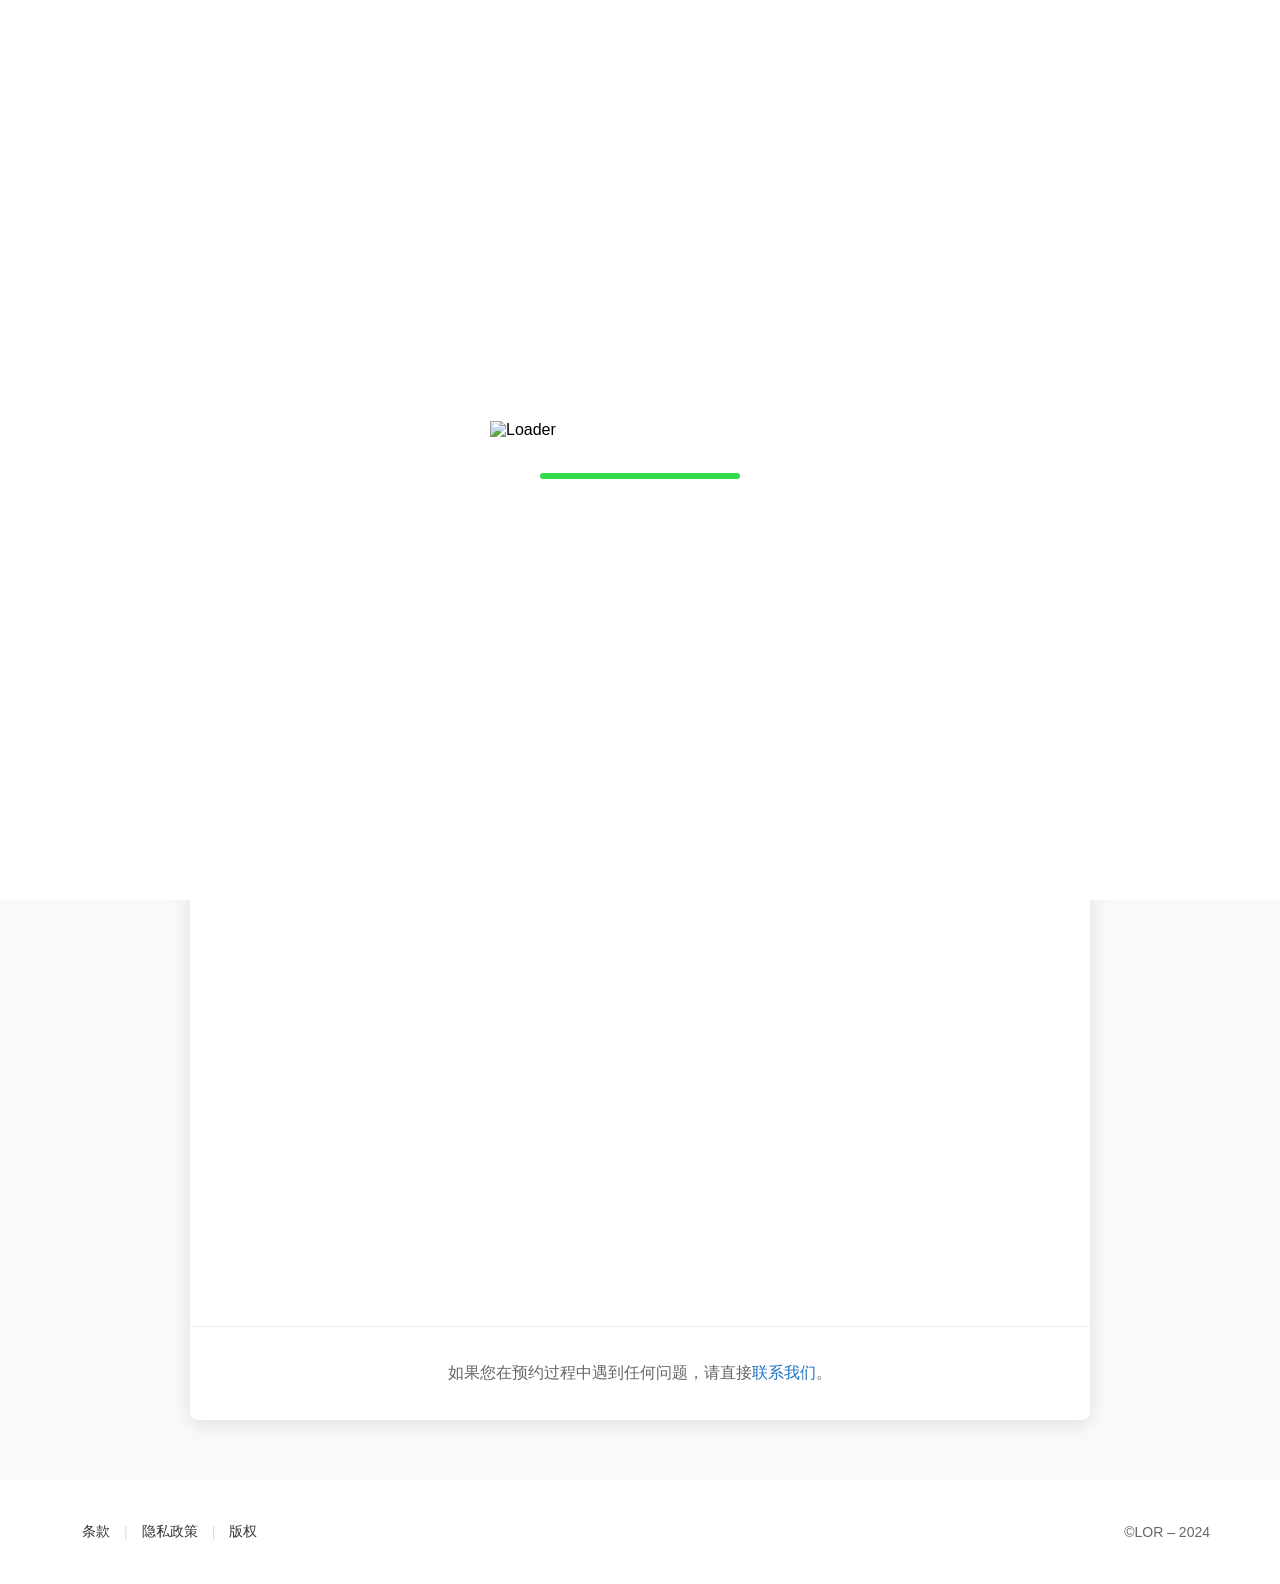
==== consultation.html @ a8a366b5 "添加中文版本网站" ====
<!DOCTYPE html>
<html lang="zh-CN">
<head>
    <meta charset="UTF-8">
    <meta name="viewport" content="width=device-width, initial-scale=1">
    <meta name="robots" content="index, follow, max-image-preview:large, max-snippet:-1, max-video-preview:-1">
    <title>咨询预约 - Old Home New</title>
    <link rel="icon" href="/wp-content/uploads/2024/06/OHN-Logo-Registered.png" sizes="32x32">
    <link rel="apple-touch-icon" href="/wp-content/uploads/2024/06/OHN-Logo-Registered.png">
    <link rel="stylesheet" href="css/style.css">
    <!-- 添加样式库 -->
    <link rel="stylesheet" href="https://old-home-new.com/wp-content/plugins/elementor-pro/assets/css/widget-icon-box.min.css">
    <link rel="stylesheet" href="https://old-home-new.com/wp-content/plugins/elementor-pro/assets/css/widget-icon.min.css">
    <!-- 添加日历样式 -->
    <link rel="stylesheet" href="css/consultation.css">
</head>
<body>
    <!-- Loader -->
    <div id="site-loader" class="loader">
        <div class="loader-content">
            <img src="/wp-content/uploads/2024/06/OHN-Logo-Registered.png" alt="Loader" class="loader-logo"/>
            <div class="loader-progress-bar" role="progressbar" aria-valuemin="0" aria-valuemax="100" aria-valuenow="0">
                <div class="loader-fill"></div>
            </div>
        </div>
    </div>

    <!-- Top Bar -->
    <div class="topbar">
        <div class="topbar-inner">
            <div class="topbar-left">
                <a href="mailto:contact@old-home-new.com">contact@old-home-new.com</a>
            </div>
            <div class="topbar-right">
                <a href="https://www.facebook.com" target="_blank" rel="noopener" aria-label="Facebook"><img src="images/facebook.svg" alt="Facebook"></a>
                <a href="https://www.instagram.com/oldhomenew_com/" target="_blank" rel="noopener" aria-label="Instagram"><img src="images/instagram.svg" alt="Instagram"></a>
                <a class="elementor-icon elementor-social-icon elementor-social-icon-tiktok elementor-repeater-item-432cef0" target="_blank" href="https://www.tiktok.com/"> <img src="images/tiktok.svg" alt="Tiktok"> </a>
                <a href="https://www.youtube.com/channel/UCB64ihOdFO6HAUqKBCn91PA" target="_blank" rel="noopener" aria-label="Youtube"><img src="images/youtube.svg" alt="Youtube"></a>
            </div>
        </div>
    </div>

    <!-- Header / Navigation -->
    <header class="site-header">
        <div class="container header-inner">
            <a href="index.html" class="brand">
                <img src="/wp-content/uploads/2024/06/OHN-Logo-Registered.png" alt="Old Home New"/>
            </a>
            <button class="nav-toggle" aria-label="Toggle menu"><span></span><span></span><span></span></button>
            <nav class="main-nav" aria-label="Main Navigation">
                <ul>
                    <li><a href="index.html">首页</a></li>
                    <li><a href="index.html#network">网络</a></li>
                    <li><a href="index.html#benefits-section">优势</a></li>
                    <li><a href="index.html#manufacture">生产</a></li>
                    <li><a href="index.html#contact">联系</a></li>
                    <li><a href="consultation.html" class="active">咨询</a></li>
                </ul>
            </nav>
            <div class="cta"><a href="request-sample.html" class="btn btn-text">申请样品</a></div>
        </div>
    </header>

    <!-- 咨询标题 -->
    <div class="consultation-header">
        <h1>咨询</h1>
    </div>

    <main>
        <!-- 咨询预约系统 -->
        <section class="consultation-section">
            <div class="container">
                <div class="consultation-wrapper">
                    <!-- 预约卡片 -->
                    <div class="booking-card">
                        <div class="booking-header">
                            <div class="booking-info">
                                <h2>OldHomeNew</h2>
                                <h3>咨询预约</h3>
                                <p class="booking-description">请使用下方的Calendly日历选择适合您的时间进行预约。您可以选择60分钟的咨询会议，我们将通过视频会议方式进行交流。</p>
                                <div class="booking-detail">
                                    <div class="booking-detail-item">
                                        <span class="icon">
                                            <svg xmlns="http://www.w3.org/2000/svg" viewBox="0 0 24 24" width="24" height="24">
                                                <path d="M12,2A10,10 0 0,0 2,12A10,10 0 0,0 12,22A10,10 0 0,0 22,12A10,10 0 0,0 12,2M12,4A8,8 0 0,1 20,12A8,8 0 0,1 12,20A8,8 0 0,1 4,12A8,8 0 0,1 12,4M12.5,7H11V13L16.2,16.2L17,14.9L12.5,12.2V7Z" fill="currentColor"></path>
                                            </svg>
                                        </span>
                                        <span>60分钟会议</span>
                                    </div>
                                    <div class="booking-detail-item">
                                        <span class="icon">
                                            <svg xmlns="http://www.w3.org/2000/svg" viewBox="0 0 24 24" width="24" height="24">
                                                <path d="M12,6.5A2.5,2.5 0 0,1 14.5,9A2.5,2.5 0 0,1 12,11.5A2.5,2.5 0 0,1 9.5,9A2.5,2.5 0 0,1 12,6.5M12,2A7,7 0 0,1 19,9C19,14.25 12,22 12,22C12,22 5,14.25 5,9A7,7 0 0,1 12,2M12,4A5,5 0 0,0 7,9C7,10 7,12 12,18.71C17,12 17,10 17,9A5,5 0 0,0 12,4Z" fill="currentColor"></path>
                                            </svg>
                                        </span>
                                        <span>线上视频会议</span>
                                    </div>
                                </div>
                                <p class="booking-note">会议确认后将自动发送会议链接到您的邮箱</p>
                            </div>
                        </div>

                        <!-- Calendly嵌入 -->
                        <div class="calendly-container">
                            <!-- Calendly inline widget begin -->
                            <div class="calendly-inline-widget" data-url="https://calendly.com/d/yxz-m8h-dpt/60min" style="min-width:320px;height:700px;"></div>
                            <script type="text/javascript" src="https://assets.calendly.com/assets/external/widget.js" async></script>
                            <!-- Calendly inline widget end -->
                        </div>
                        
                        <div class="booking-footer">
                            <p>如果您在预约过程中遇到任何问题，请直接<a href="index.html#contact">联系我们</a>。</p>
                        </div>
                    </div>
                </div>
            </div>
        </section>
    </main>

    <footer class="site-footer">
        <div class="container footer-inner">
            <nav class="footer-nav">
                <a href="#">条款</a>
                <span class="footer-divider">|</span>
                <a href="#">隐私政策</a>
                <span class="footer-divider">|</span>
                <a href="#">版权</a>
            </nav>
            <p class="copyright">©LOR – 2024</p>
        </div>
    </footer>

    <!-- 成功提交弹窗 -->
    <div id="successModal" class="modal">
        <div class="modal-content">
            <div class="modal-icon">
                <svg xmlns="http://www.w3.org/2000/svg" viewBox="0 0 24 24">
                    <path d="M9 16.17L4.83 12l-1.42 1.41L9 19 21 7l-1.41-1.41L9 16.17z"/>
                </svg>
            </div>
            <h3 class="modal-title">预约成功！</h3>
            <p class="modal-text">您的咨询会议已成功预约。我们已发送确认邮件到您的邮箱。</p>
            <button class="modal-btn" onclick="closeModal()">确定</button>
        </div>
    </div>
    
    <script src="js/main.js"></script>
    <script src="js/consultation.js"></script>
</body>
</html>
---- css/style.css ----
:root {
    --primary: #2070c4; /* 更新为新的蓝色 */
    --accent: #31da4b;
    --border: #eee;
}
*{box-sizing:border-box}html,body{margin:0;padding:0}body{font-family:Arial,Helvetica,sans-serif;color:var(--text);background:var(--bg)}
.container{max-width:1180px;margin:0 auto;padding:0 20px}

/* Loader */
.loader{
    position:fixed;
    inset:0;
    background:white; /* 白色遮罩，完全不透明 */
    display:flex;
    align-items:center;
    justify-content:center;
    z-index:1000;
    transition:opacity .3s ease;
}
.loader.hidden{
    opacity:0;
    pointer-events:none;
}
.loader-content{
    display:flex;
    flex-direction:column;
    align-items:center;
    gap:14px;
}
.loader-logo{
    width:300px; /* Logo放大 */
    height:auto;
}
.loader-progress-bar{
    width:200px;
    height:6px;
    background:#eee;
    border-radius:999px;
    overflow:hidden;
    margin-top:20px;
}
.loader-fill{
    width:0;
    height:100%;
    background:#31da4b; /* 进度条绿色 */
    transition:width .2s linear;
}
.loader-close,.loader-skip{background:none;border:none;color:var(--primary);cursor:pointer}
.loader-skip{text-decoration:none}

/* Topbar */
.topbar {
    background: var(--primary); /* 顶部栏蓝色背景 */
    border-bottom: 1px solid var(--border);
    min-height: 50px; /* 增加高度 */
    display: flex;
    align-items: center;
    font-size: 14px;
    padding: 0 20px; /* 添加左右内边距 */
}
.topbar-inner{
    display:flex;
    align-items:center;
    justify-content:space-between;
    width: 100%; /* 占据父元素全部宽度 */
}
.topbar-left a{
    color:white; /* 联系邮箱白色文字 */
    text-decoration:none;
}
.topbar-right a{
    display:inline-flex;
    align-items:center;
    justify-content:center; /* 居中SVG图标 */
    width:30px; /* 白色正方形背景宽度 */
    height:30px; /* 白色正方形背景高度 */
    background-color:white; /* 白色正方形背景 */
    border-radius:4px; /* 轻微圆角，可选 */
    margin-left:10px;
}
.topbar-right svg, .topbar-right img {
    width:18px;
    height:18px;
    /* fill:black; SVG图标颜色由SVG文件本身或fill属性控制 */
}

/* Header */
.site-header{position:sticky;top:0;z-index:900;background:#fff;border-bottom:1px solid var(--border)}
.header-inner{display:flex;align-items:center;justify-content:space-between;height:80px}
.brand img{height:80px}
.nav-toggle{display:none;background:none;border:none;width:36px;height:36px;position:relative}
.nav-toggle span{position:absolute;left:6px;right:6px;height:2px;background:#333;transition:transform .2s}
.nav-toggle span:nth-child(1){top:10px}.nav-toggle span:nth-child(2){top:17px}.nav-toggle span:nth-child(3){top:24px}

.main-nav{flex:1;display:flex;justify-content:center}
.main-nav ul{display:flex;align-items:center;justify-content:center;gap:30px;list-style:none;margin:0;padding:0}
.main-nav a{color:#333;text-decoration:none}
.main-nav a.active,.main-nav a:hover{color:var(--primary)}
.main-nav .btn{padding:10px 16px;border-radius:6px;font-weight:600}
.cta{margin-left:auto}
.cta .btn:not(.btn-text){padding:10px 0;font-weight:600}
.btn{display:inline-block;text-decoration:none}
.btn-primary{background:transparent;color:#2070c4;border:none;font-weight:600;}
.btn-secondary{border:2px solid var(--primary);color:var(--primary);background:transparent}
.btn-text{background:none;color:#2070c4;border:none;font-weight:600;padding:0;}

.lang{position:relative}
.lang-current{background:#fff;border:1px solid var(--border);border-radius:6px;padding:6px 10px;cursor:pointer}
.lang-menu{position:absolute;top:110%;right:0;background:#fff;border:1px solid var(--border);border-radius:8px;box-shadow:0 8px 24px rgba(0,0,0,.08);padding:6px;display:none}
.lang-menu button{background:none;border:none;padding:8px 12px;width:100%;text-align:left;cursor:pointer}
.lang.open .lang-menu{display:block}

/* Sections */
.section{padding:50px 0}
/* 保留这个样式用于其他 .section.alt 元素 */
.section.alt{
    background:#fd5353;
    padding: 80px 0;
    color: white;
}

/* Network Benefit Section */
.network-benefit-section {
    background: #31da4b; /* 绿色背景 */
    color: white;
    padding: 50px 0; /* 添加上下留白 */
    position: relative;
}

.benefit-container {
    display: flex;
    width: 90%;
    max-width: 1300px;
    margin: 0 auto;
    height: 500px; /* 固定高度，与上一部分一致 */
}

.benefit-content {
    width: 50%;
    padding: 100px 120px; /* 与上一部分一致 */
    display: flex;
    flex-direction: column;
    justify-content: center;
    background: white; /* 白色背景 */
}

.benefit-image {
    width: 50%;
    background: url('../images/backgrounds/1968-scaled.jpg') no-repeat center center;
    background-size: cover;
}

.benefit-title-primary {
    color: #31da4b; /* 绿色 */
    font-size: 54px;
    font-weight: bold;
    margin-bottom: 0;
    text-transform: uppercase;
    line-height: 1.1;
}

.benefit-title-secondary {
    color: #2070c4; /* 蓝色，与第二部分一致 */
    font-size: 54px;
    font-weight: bold;
    margin-top: 0;
    margin-bottom: 30px;
    text-transform: uppercase;
    line-height: 1.1;
}

.benefit-text {
    color: #444;
    font-size: 18px;
    line-height: 1.6;
    margin-bottom: 10px; /* 减少底部边距 */
    max-width: 600px;
}

.benefit-actions {
    margin-top: 30px;
    text-align: left; /* 确保文字左对齐 */
}

.market-actions {
    margin-top: 30px;
    text-align: left; /* 确保文字左对齐 */
}

.benefit-btn {
    background: transparent; /* 透明背景 */
    color: #31da4b; /* 绿色文字 */
    border: none; /* 无边框 */
    padding: 12px 0; /* 去掉左右内边距 */
    font-size: 16px;
    font-weight: 600;
    text-decoration: none;
    display: inline-block;
    transition: all 0.3s ease;
}

.benefit-btn:hover {
    color: #28b53f; /* 深绿色 */
}
.center{text-align:center}
.eyebrow{letter-spacing:.12em;text-transform:uppercase;color:var(--muted);margin:0 0 8px}
.lead{color:#444;max-width:920px}
.actions{margin-top:18px}

/* Hero */
.hero {
    background: url('../wp-content/uploads/OHN-Startseite.png') no-repeat center center;
    background-size: cover;
    min-height: 80vh; /* 恢复原有高度 */
    display: flex;
    align-items: center;
    color: white;
    text-align: center;
}
.hero h1{font-size:44px;margin:8px 0 14px}
.hero .lead{font-size:18px}

/* 红色填充区域 */
.red-spacer {
    background: #fd5353;
    height: 50px; /* 调整高度以控制下移距离 */
    width: 100%;
}

/* Market Entry Section */
.market-entry-section {
    background: #fd5353;
    position: relative;
    color: white;
    padding: 0;
    min-height: 60vh;
    width: 100%;
}
.market-container {
    display: flex;
    width: 90%; /* 减小宽度，增加两侧留白 */
    max-width: 1300px;
    margin: 0 auto;
    background: #fd5353;
    height: 500px; /* 固定高度 */
}

.market-content {
    width: 50%; /* 固定宽度为50% */
    padding: 100px 120px; /* 增加左右内边距 */
    display: flex;
    flex-direction: column;
    justify-content: center;
    background: white;
    margin-top: 0px; /* 添加顶部外边距 */
}

.market-image {
    width: 50%; /* 固定宽度为50% */
    background: url('../images/backgrounds/1968-scaled.jpg') no-repeat center center;
    background-size: cover;
    height: 100%;
}
.market-title-red {
    color: #fd5353;
    margin-bottom: 0;
    font-size: 54px;
    font-weight: bold;
    text-transform: uppercase;
    line-height: 1.1;
}

.market-title-green {
    color: #31da4b;
    margin-top: 0;
    margin-bottom: 30px;
    font-size: 54px;
    font-weight: bold;
    text-transform: uppercase;
    line-height: 1.1;
}
.market-text {
    color: #333;
    margin-bottom: 40px;
    font-size: 18px;
    line-height: 1.6;
    max-width: 600px;
}
.market-btn {
    background: transparent;
    color: #2070c4; /* 蓝色文字 */
    border: none;
    padding: 12px 0; /* 去掉左右内边距 */
    font-size: 16px;
    font-weight: 600;
    text-decoration: none;
    display: inline-block;
    transition: all 0.3s ease;
}

.market-btn:hover {
    color: #1a5ea0; /* 深蓝色悬停效果 */
}

/* Cards */
.grid{display:grid;gap:30px}
.cards-3{grid-template-columns:repeat(3,minmax(0,1fr));margin-top:40px}
.card{
    background:#fff;
    border-radius:12px;
    padding:25px;
    box-shadow: 0 5px 15px rgba(0,0,0,0.1);
    transition: transform 0.3s ease, box-shadow 0.3s ease;
}
.card:hover {
    transform: translateY(-5px);
    box-shadow: 0 10px 25px rgba(0,0,0,0.15);
}

/* Benefits Icons Section */
.benefits-icons-section {
    background-color: #31da4b; /* 绿色背景 */
    padding: 0; /* 完全移除上下内边距 */
    position: relative;
    z-index: 1;
}

.benefits-icons-container {
    width: 90%; /* 与market-container一致 */
    max-width: 1300px;
    margin: 0 auto;
    padding: 0;
}

.benefits-icons-actions {
    text-align: center;
    margin-top: 20px; /* 减小按钮上方的间距 */
}

.benefits-icons-btn {
    display: inline-block;
    background-color: transparent;
    color: #fff;
    border: none; /* 移除边框 */
    padding: 12px 30px;
    font-size: 16px;
    font-weight: 600;
    text-decoration: none;
    transition: all 0.3s ease;
}

.benefits-icons-btn:hover {
    text-decoration: underline;
}


.benefits-icons-row {
    display: flex;
    flex-wrap: wrap;
    width: 100%;
    margin: 0 auto;
    justify-content: space-between;
    padding: 10px 0; /* 进一步减小上下内边距 */
}

.benefits-icon-column {
    flex: 0 0 32%;
    box-sizing: border-box;
    display: flex;
    flex-direction: column;
}

.benefits-icon-spacer {
    flex-grow: 1;
    min-height: 20px;
}

.benefits-icon-box {
    background-color: #31da4b; /* 绿色背景 */
    padding: 20px 20px; /* 减小上下内边距 */
    border: 4px solid #fff; /* 加粗的白色边框 */
    border-radius: 0; /* 移除圆角 */
    text-align: center;
    transition: all 0.3s ease;
    height: 100%;
    box-shadow: 0 5px 15px rgba(0,0,0,0.15); /* 添加阴影 */
}

.benefits-icon-box:hover {
    transform: translateY(-5px);
}

.benefits-icon {
    margin-bottom: 15px; /* 减小图标与文字之间的间距 */
}

.benefits-icon .icon {
    display: flex;
    align-items: center;
    justify-content: center;
    margin: 0 auto;
    transition: all 0.3s ease;
}

.custom-icon {
    width: 60px;
    height: 60px;
    color: #fff;
    fill: #fff;
}

.benefits-icon-box:hover .benefits-icon .icon {
    transform: scale(1.1);
}

.benefits-icon-content {
    margin-top: 15px;
}

.benefits-icon-title {
    font-size: 24px;
    font-weight: 700;
    margin-bottom: 15px;
    color: #fff; /* 白色标题 */
    text-transform: uppercase;
}

.benefits-icon-description {
    font-size: 16px;
    line-height: 1.8;
    color: #fff; /* 白色描述文字 */
    margin: 0;
    padding: 0 10px;
    opacity: 0.9; /* 轻微透明度 */
}

/* Green Section */
.green-section {
    background: #31da4b; /* 绿色背景 */
    color: white;
    padding: 0;
    position: relative;
}

.green-container {
    display: flex;
    width: 90%;
    max-width: 1300px;
    margin: 0 auto;
    min-height: 500px;
}

.green-content {
    width: 50%;
    padding: 100px 120px;
    display: flex;
    flex-direction: column;
    justify-content: center;
    background: #31da4b;
}

.green-title {
    font-size: 42px;
    font-weight: bold;
    margin-bottom: 20px;
    color: white;
    text-transform: uppercase;
}

.green-text {
    font-size: 18px;
    line-height: 1.6;
    margin-bottom: 30px;
    max-width: 600px;
    color: rgba(255, 255, 255, 0.9);
}

.green-actions {
    display: flex;
    gap: 20px;
    flex-wrap: wrap;
}

.green-btn {
    background: white;
    color: #31da4b;
    padding: 12px 24px;
    text-decoration: none;
    font-weight: 600;
    display: inline-block;
    transition: all 0.3s ease;
    border-radius: 4px;
    text-transform: uppercase;
    letter-spacing: 0.5px;
}

.green-btn:hover {
    background: rgba(255, 255, 255, 0.9);
}

.green-btn-outline {
    background: transparent;
    color: white;
    border: 2px solid white;
    padding: 12px 24px;
    text-decoration: none;
    font-weight: 600;
    display: inline-block;
    transition: all 0.3s ease;
    border-radius: 4px;
    text-transform: uppercase;
    letter-spacing: 0.5px;
}

.green-btn-outline:hover {
    background: rgba(255, 255, 255, 0.1);
}

.green-features {
    width: 50%;
    display: flex;
    flex-direction: column;
    gap: 30px;
    position: relative;
    padding: 40px;
    background: url('../images/backgrounds/1968-scaled.jpg') no-repeat center center;
    background-size: cover;
    overflow: hidden;
    height: 100%;
}

.green-features::before {
    content: '';
    position: absolute;
    inset: 0;
    background: rgba(0, 0, 0, 0.6);
    z-index: 1;
}

.feature {
    position: relative;
    z-index: 2;
    background: rgba(255, 255, 255, 0.1);
    padding: 20px;
    border-radius: 8px;
    backdrop-filter: blur(5px);
}

.feature h3 {
    color: white;
    margin-bottom: 10px;
    font-size: 18px;
    font-weight: 600;
}

.feature p {
    color: rgba(255, 255, 255, 0.9);
    font-size: 16px;
    line-height: 1.5;
}
.card h3{
    margin:0 0 15px;
    color: #333;
    font-size: 20px;
    font-weight: 600;
}
.section.alt h2 {
    color: white;
    font-size: 36px;
    margin-bottom: 15px;
    text-transform: uppercase;
}
.section.alt p {
    color: white;
    margin-bottom: 40px;
    font-size: 18px;
    max-width: 800px;
    margin-left: auto;
    margin-right: auto;
}
.section.alt .btn-primary {
    background: white;
    color: #fd5353;
    border: none;
    padding: 12px 24px;
    font-size: 16px;
    font-weight: 600;
    transition: all 0.3s ease;
}
.section.alt .btn-primary:hover {
    background: rgba(255,255,255,0.9);
}

/* Contact */
.contact-wrapper {
    max-width: 800px;
    margin: 0 auto;
}

.contact-title {
    color: var(--primary);
    font-size: 36px;
    font-weight: bold;
    margin-bottom: 40px;
    text-align: left;
}

.contact-form {
    width: 100%;
}

.form-message {
    padding: 10px 15px;
    margin-bottom: 20px;
    border-radius: 4px;
    display: none;
}

.form-message.success {
    display: block;
    background-color: #d4edda;
    color: #155724;
    border: 1px solid #c3e6cb;
}

.form-message.error {
    display: block;
    background-color: #f8d7da;
    color: #721c24;
    border: 1px solid #f5c6cb;
}

/* 弹窗样式 */
.modal {
    display: none;
    position: fixed;
    top: 0;
    left: 0;
    width: 100%;
    height: 100%;
    background-color: rgba(0, 0, 0, 0.5);
    z-index: 1000;
    justify-content: center;
    align-items: center;
}

.modal.show {
    display: flex;
}

.modal-content {
    background-color: #fff;
    padding: 30px;
    border-radius: 5px;
    max-width: 400px;
    width: 100%;
    text-align: center;
    box-shadow: 0 5px 15px rgba(0, 0, 0, 0.2);
    position: relative;
}

.modal-icon {
    width: 60px;
    height: 60px;
    background-color: #31da4b;
    border-radius: 50%;
    display: flex;
    align-items: center;
    justify-content: center;
    margin: 0 auto 20px;
}

.modal-icon svg {
    width: 30px;
    height: 30px;
    fill: white;
}

.modal-title {
    font-size: 24px;
    margin-bottom: 15px;
    color: #333;
}

.modal-text {
    color: #666;
    margin-bottom: 20px;
    line-height: 1.5;
}

.modal-btn {
    background-color: #2070c4;
    color: white;
    border: none;
    padding: 10px 20px;
    border-radius: 4px;
    cursor: pointer;
    font-size: 16px;
    transition: background-color 0.3s ease;
}

.modal-btn:hover {
    background-color: #1a5ea0;
}

.form-group {
    margin-bottom: 25px;
}

.form-group label {
    display: block;
    color: var(--primary);
    font-size: 16px;
    margin-bottom: 8px;
    font-weight: 500;
}

.required {
    color: red;
}

.contact-form input,
.contact-form textarea {
    width: 100%;
    padding: 12px 15px;
    border: 1px solid #ddd;
    border-radius: 0;
    font-size: 16px;
    color: #333;
}

.contact-form textarea {
    min-height: 150px;
    resize: vertical;
}

.checkbox-container {
    display: flex;
    align-items: flex-start;
    position: relative;
    padding-left: 35px;
    cursor: pointer;
    font-size: 14px;
    color: #555;
}

.checkbox-container input {
    position: absolute;
    opacity: 0;
    cursor: pointer;
    height: 0;
    width: 0;
}

.checkbox-container .checkmark {
    position: absolute;
    top: 0;
    left: 0;
    height: 20px;
    width: 20px;
    border: 1px solid #ddd;
}

.checkbox-container:hover input ~ .checkmark {
    background-color: #f9f9f9;
}

.checkbox-container input:checked ~ .checkmark {
    background-color: var(--primary);
    border-color: var(--primary);
}

.checkmark:after {
    content: "";
    position: absolute;
    display: none;
}

.checkbox-container input:checked ~ .checkmark:after {
    display: block;
}

.checkbox-container .checkmark:after {
    left: 7px;
    top: 3px;
    width: 5px;
    height: 10px;
    border: solid white;
    border-width: 0 2px 2px 0;
    transform: rotate(45deg);
}

.policy-text {
    line-height: 1.4;
    padding-top: 2px;
}

.form-actions {
    margin-top: 30px;
    text-align: left;
}

.send-request-btn {
    background-color: white !important;
    color: var(--primary) !important;
    border: 2px solid var(--primary) !important;
    padding: 12px 30px;
    font-size: 16px;
    font-weight: 600;
    cursor: pointer;
    transition: all 0.3s ease;
    border-radius: 4px;
}

.send-request-btn:hover {
    background-color: rgba(32, 112, 196, 0.05);
}

/* AI Notice */
/* 生产部分样式 */
#manufacture {
    padding: 0;
    background-color: #2070c4;
    position: relative;
}

.manufacture-container {
    display: flex;
    width: 90%;
    max-width: 1300px;
    margin: 0 auto;
    height: 500px;
}

.manufacture-content {
    width: 50%;
    padding: 100px 120px;
    display: flex;
    flex-direction: column;
    justify-content: center;
    background: #2070c4;
    color: white;
}

.manufacture-image {
    width: 50%;
    background: url('../wp-content/uploads/2025/02/HafenOHN-1024x477.webp') no-repeat center center;
    background-size: cover;
    height: 100%;
}

.manufacture-title-primary {
    color: white;
    font-size: 54px;
    font-weight: bold;
    margin-bottom: 0;
    text-transform: uppercase;
    line-height: 1.1;
}

.manufacture-title-secondary {
    color: white;
    font-size: 42px;
    font-weight: bold;
    margin-top: 0;
    margin-bottom: 30px;
    text-transform: uppercase;
    line-height: 1.1;
}

.manufacture-text {
    color: white;
    font-size: 24px;
    line-height: 1.6;
    margin-bottom: 40px;
    max-width: 600px;
}

.manufacture-actions {
    margin-top: 30px;
    text-align: left;
}

.manufacture-btn {
    background: white;
    color: #2070c4;
    border: none;
    padding: 12px 24px;
    font-size: 16px;
    font-weight: 600;
    text-decoration: none;
    display: inline-block;
    transition: all 0.3s ease;
    border-radius: 4px;
}

.manufacture-btn:hover {
    background: rgba(255, 255, 255, 0.9);
}

@media (max-width: 980px) {
    .manufacture-container {
        flex-direction: column;
        height: auto;
    }
    
    .manufacture-content {
        width: 100%;
        padding: 60px 50px;
    }
    
    .manufacture-image {
        width: 100%;
        min-height: 300px;
    }
    
    .manufacture-title-primary, .manufacture-title-secondary {
        font-size: 36px;
    }
}

.ai-notice {
    background-color: #fff;
    padding: 10px 0 20px;
}

.ai-notice p {
    text-align: center;
    color: #777;
    font-size: 14px;
    margin: 0;
}

/* Footer */
.site-footer {
    background: #fff;
    color: #333;
    padding: 30px 0;
}

.footer-inner {
    display: flex;
    align-items: center;
    justify-content: space-between;
    gap: 20px;
}

.footer-nav {
    display: flex;
    align-items: center;
}

.footer-nav a {
    color: #333;
    text-decoration: none;
    font-size: 14px;
    font-weight: 500;
    padding: 0 12px;
}

.footer-nav a:hover {
    color: var(--primary);
}

.footer-divider {
    color: #ddd;
    font-size: 14px;
    margin: 0 2px;
}

.copyright {
    color: #666;
    font-size: 14px;
}

/* Responsive */
@media (max-width: 980px){
  .cards-3{grid-template-columns:1fr}
  .contact{grid-template-columns:1fr}
  
  .footer-inner {
    flex-direction: column;
    text-align: center;
    gap: 15px;
  }
  
  .footer-nav {
    justify-content: center;
  }
  .form-grid{grid-template-columns:1fr}
  .market-container {flex-direction: column; height: auto; width: 95%;}
  .market-content {padding: 60px 50px; width: 100%;}
  .market-image {min-height: 300px; width: 100%;}
  .market-title-red, .market-title-green {font-size: 42px;}
  .green-container {flex-direction: column; min-height: auto;}
  .green-content {padding: 60px 50px; width: 100%;}
  .green-features {margin-top: 0; width: 100%; min-height: 300px;}
  .green-title {font-size: 36px;}
  
  /* Network Benefit Section 响应式 */
  .benefit-container {flex-direction: column; height: auto;}
  .benefit-content {width: 100%; padding: 60px 50px;}
  .benefit-image {width: 100%; min-height: 300px;}
  .benefit-title-primary, .benefit-title-secondary {font-size: 32px;}
  
  /* Benefits Icons Section 响应式 */
  .benefits-icons-container {
    width: 95%;
  }
  
  .benefits-icons-row {
    flex-direction: column;
    align-items: center;
  }
  
  .benefits-icon-column {
    flex: 0 0 100%;
    max-width: 100%;
    margin-bottom: 20px;
    width: 100%;
  }
  
  .benefits-icon-box {
    margin-bottom: 20px;
  }
}
@media (max-width: 860px){
  .nav-toggle{display:block}
  .main-nav{position:fixed;inset:72px 0 0 0;background:#fff;transform:translateY(-8px);opacity:0;pointer-events:none;transition:opacity .2s;flex:none}
  .main-nav.open{opacity:1;pointer-events:auto}
  .main-nav ul{flex-direction:column;padding:18px}
  .cta{width:100%}
}
---- css/consultation.css ----
/* 咨询页面样式 */

/* 咨询标题 */
.consultation-header {
    background-color: #2070c4;
    color: white;
    padding: 50px 0;
    text-align: center;
}

.consultation-header h1 {
    margin: 0;
    font-size: 42px;
    font-weight: bold;
}

/* 咨询部分 */
.consultation-section {
    padding: 60px 0;
    background-color: #f9f9f9;
}

.consultation-wrapper {
    max-width: 900px;
    margin: 0 auto;
}

/* 预约卡片 */
.booking-card {
    background-color: white;
    border-radius: 8px;
    box-shadow: 0 4px 20px rgba(0, 0, 0, 0.1);
    overflow: hidden;
}

.booking-header {
    padding: 30px;
    border-bottom: 1px solid #eee;
}

.booking-info h2 {
    color: #333;
    font-size: 24px;
    margin: 0 0 5px;
}

.booking-info h3 {
    color: #2070c4;
    font-size: 28px;
    margin: 0 0 15px;
}

.booking-description {
    color: #555;
    line-height: 1.6;
    margin-bottom: 20px;
}

.booking-detail {
    display: flex;
    margin-bottom: 15px;
}

.booking-detail-item {
    display: flex;
    align-items: center;
    margin-right: 20px;
    color: #555;
}

.booking-detail-item .icon {
    color: #2070c4;
    margin-right: 8px;
    display: flex;
}

.booking-note {
    color: #666;
    font-style: italic;
    margin: 10px 0 0;
}

/* Calendly容器 */
.calendly-container {
    padding: 0;
    border-bottom: 1px solid #eee;
}

/* 预约页脚 */
.booking-footer {
    padding: 20px 30px;
    text-align: center;
    color: #666;
}

.booking-footer a {
    color: #2070c4;
    text-decoration: none;
}

.booking-footer a:hover {
    text-decoration: underline;
}

/* 日期选择 */
.date-selection {
    padding: 30px;
    border-bottom: 1px solid #eee;
}

.date-selection h4 {
    color: #333;
    font-size: 18px;
    margin: 0 0 20px;
}

.calendar-container {
    margin-bottom: 30px;
}

.calendar-header {
    display: flex;
    justify-content: space-between;
    align-items: center;
    margin-bottom: 15px;
}

.calendar-nav {
    background: none;
    border: none;
    color: #2070c4;
    font-size: 20px;
    cursor: pointer;
    padding: 5px 10px;
}

.calendar-weekdays {
    display: grid;
    grid-template-columns: repeat(7, 1fr);
    text-align: center;
    font-weight: bold;
    margin-bottom: 10px;
}

.calendar-weekdays div {
    padding: 10px;
    color: #555;
}

.calendar-days {
    display: grid;
    grid-template-columns: repeat(7, 1fr);
    gap: 5px;
}

.calendar-day {
    padding: 10px;
    text-align: center;
    border-radius: 50%;
    cursor: pointer;
    transition: all 0.2s ease;
}

.calendar-day:hover {
    background-color: #e6f2ff;
}

.calendar-day.active {
    background-color: #2070c4;
    color: white;
}

.calendar-day.disabled {
    color: #ccc;
    cursor: not-allowed;
}

/* 时间选择 */
.time-slots h4 {
    color: #333;
    font-size: 18px;
    margin: 0 0 15px;
}

.time-slots-container {
    display: grid;
    grid-template-columns: repeat(auto-fill, minmax(100px, 1fr));
    gap: 10px;
}

.time-slot {
    padding: 10px;
    text-align: center;
    border: 1px solid #ddd;
    border-radius: 4px;
    background: white;
    cursor: pointer;
    transition: all 0.2s ease;
}

.time-slot:hover {
    border-color: #2070c4;
    background-color: #e6f2ff;
}

.time-slot.active {
    background-color: #2070c4;
    color: white;
    border-color: #2070c4;
}

.time-slot.disabled {
    color: #ccc;
    cursor: not-allowed;
    background-color: #f5f5f5;
}

/* 表单部分 */
.booking-form {
    padding: 30px;
}

.booking-form h4 {
    color: #333;
    font-size: 18px;
    margin: 0 0 20px;
}

/* 预约确认 */
.booking-confirmation {
    padding: 40px 30px;
    text-align: center;
}

.confirmation-icon {
    width: 70px;
    height: 70px;
    background-color: #31da4b;
    border-radius: 50%;
    display: flex;
    align-items: center;
    justify-content: center;
    margin: 0 auto 25px;
}

.confirmation-icon svg {
    width: 40px;
    height: 40px;
    fill: white;
}

.booking-confirmation h3 {
    color: #333;
    font-size: 24px;
    margin: 0 0 15px;
}

.booking-confirmation p {
    color: #666;
    margin-bottom: 30px;
    max-width: 500px;
    margin-left: auto;
    margin-right: auto;
}

.booking-summary {
    background-color: #f9f9f9;
    padding: 20px;
    border-radius: 8px;
    margin-bottom: 30px;
    text-align: left;
}

.summary-item {
    margin-bottom: 10px;
}

.summary-item:last-child {
    margin-bottom: 0;
}

/* 按钮样式 */
.btn-primary {
    background-color: #2070c4;
    color: white;
    border: none;
    padding: 12px 24px;
    border-radius: 4px;
    font-size: 16px;
    font-weight: 600;
    cursor: pointer;
    transition: background-color 0.3s ease;
}

.btn-primary:hover {
    background-color: #1a5ea0;
}

.btn-secondary {
    background-color: #f5f5f5;
    color: #333;
    border: 1px solid #ddd;
    padding: 12px 24px;
    border-radius: 4px;
    font-size: 16px;
    font-weight: 600;
    cursor: pointer;
    transition: all 0.3s ease;
    margin-right: 10px;
}

.btn-secondary:hover {
    background-color: #e5e5e5;
}

.form-actions {
    margin-top: 30px;
    display: flex;
}

/* 响应式设计 */
@media (max-width: 768px) {
    .time-slots-container {
        grid-template-columns: repeat(3, 1fr);
    }
    
    .booking-detail {
        flex-direction: column;
    }
    
    .booking-detail-item {
        margin-bottom: 10px;
    }
}

@media (max-width: 480px) {
    .time-slots-container {
        grid-template-columns: repeat(2, 1fr);
    }
    
    .calendar-days {
        gap: 2px;
    }
    
    .calendar-day {
        padding: 8px 5px;
    }
}
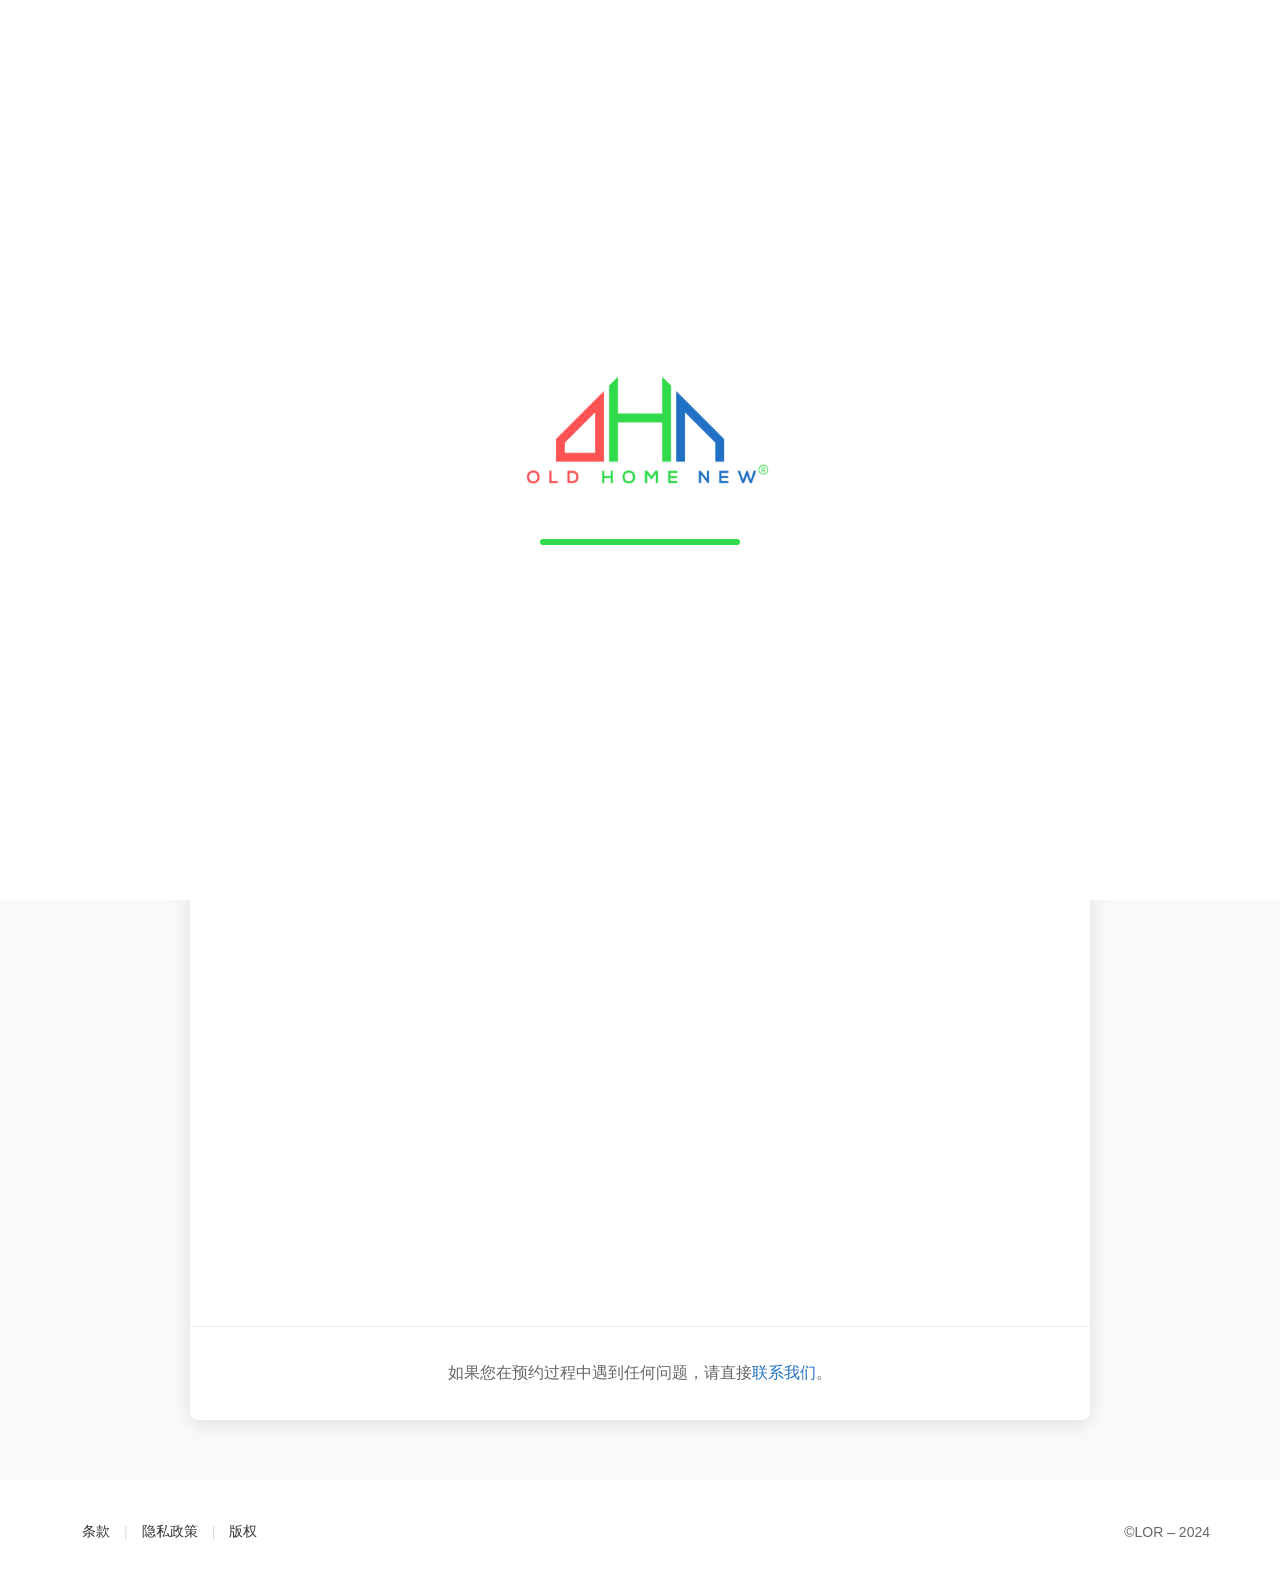
==== commit 5129d565: "修复图片路径问题" ====
--- a/consultation.html
+++ b/consultation.html
@@ -5,8 +5,8 @@
     <meta name="viewport" content="width=device-width, initial-scale=1">
     <meta name="robots" content="index, follow, max-image-preview:large, max-snippet:-1, max-video-preview:-1">
     <title>咨询预约 - Old Home New</title>
-    <link rel="icon" href="/wp-content/uploads/2024/06/OHN-Logo-Registered.png" sizes="32x32">
-    <link rel="apple-touch-icon" href="/wp-content/uploads/2024/06/OHN-Logo-Registered.png">
+    <link rel="icon" href="images/OHN-Logo-Registered.png" sizes="32x32">
+    <link rel="apple-touch-icon" href="images/OHN-Logo-Registered.png">
     <link rel="stylesheet" href="css/style.css">
     <!-- 添加样式库 -->
     <link rel="stylesheet" href="https://old-home-new.com/wp-content/plugins/elementor-pro/assets/css/widget-icon-box.min.css">
@@ -18,7 +18,7 @@
     <!-- Loader -->
     <div id="site-loader" class="loader">
         <div class="loader-content">
-            <img src="/wp-content/uploads/2024/06/OHN-Logo-Registered.png" alt="Loader" class="loader-logo"/>
+            <img src="images/OHN-Logo-Registered.png" alt="Loader" class="loader-logo"/>
             <div class="loader-progress-bar" role="progressbar" aria-valuemin="0" aria-valuemax="100" aria-valuenow="0">
                 <div class="loader-fill"></div>
             </div>
@@ -44,7 +44,7 @@
     <header class="site-header">
         <div class="container header-inner">
             <a href="index.html" class="brand">
-                <img src="/wp-content/uploads/2024/06/OHN-Logo-Registered.png" alt="Old Home New"/>
+                <img src="images/OHN-Logo-Registered.png" alt="Old Home New"/>
             </a>
             <button class="nav-toggle" aria-label="Toggle menu"><span></span><span></span><span></span></button>
             <nav class="main-nav" aria-label="Main Navigation">
--- a/css/style.css
+++ b/css/style.css
@@ -209,7 +209,7 @@
 
 /* Hero */
 .hero {
-    background: url('../wp-content/uploads/OHN-Startseite.png') no-repeat center center;
+    background: url('../images/backgrounds/OHN-Startseite.png') no-repeat center center;
     background-size: cover;
     min-height: 80vh; /* 恢复原有高度 */
     display: flex;
@@ -844,7 +844,7 @@
 
 .manufacture-image {
     width: 50%;
-    background: url('../wp-content/uploads/2025/02/HafenOHN-1024x477.webp') no-repeat center center;
+    background: url('../images/backgrounds/HafenOHN.webp') no-repeat center center;
     background-size: cover;
     height: 100%;
 }
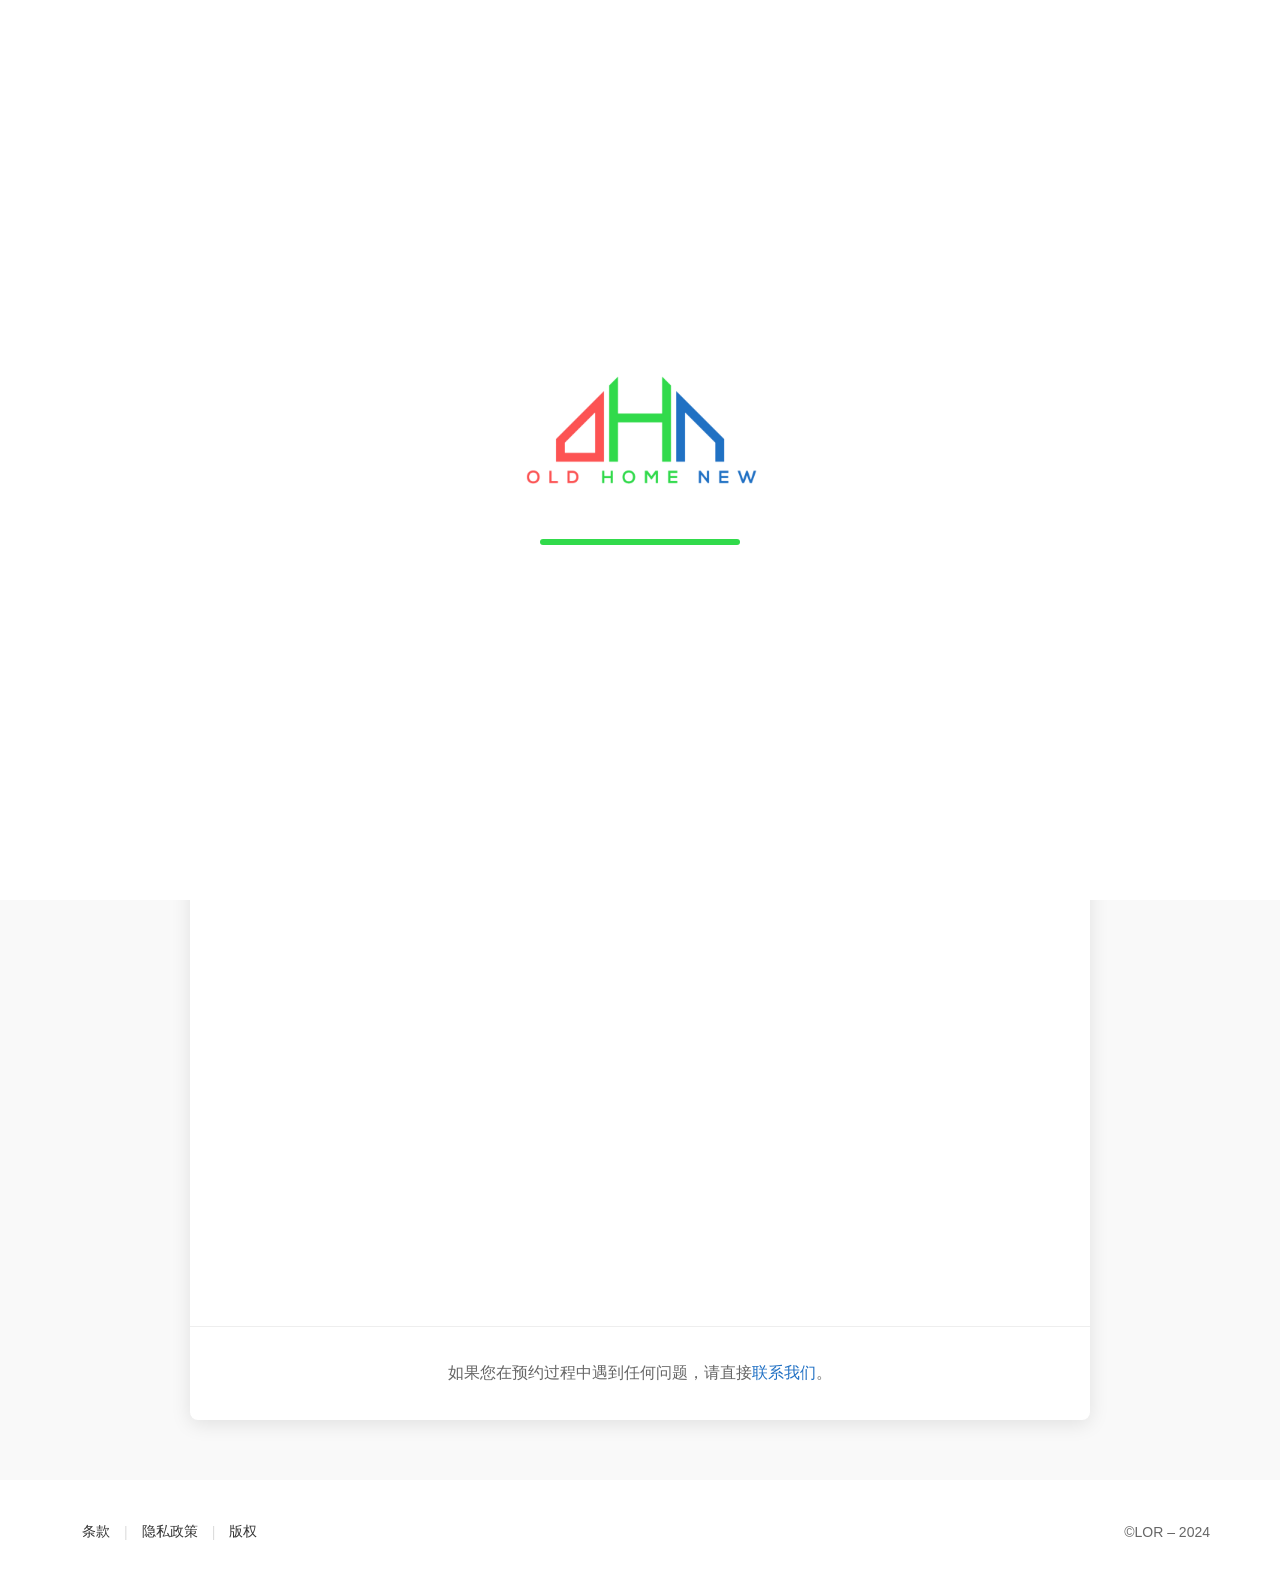
==== commit 77bb6bad: "移除 Logo 中的 ® 标记，并为 Logo 引用添加版本号以刷新缓存 Co-Authored-By: Claude Opus 5.5 <noreply@anthropic.com>" ====
--- a/consultation.html
+++ b/consultation.html
@@ -5,8 +5,8 @@
     <meta name="viewport" content="width=device-width, initial-scale=1">
     <meta name="robots" content="index, follow, max-image-preview:large, max-snippet:-1, max-video-preview:-1">
     <title>咨询预约 - Old Home New</title>
-    <link rel="icon" href="images/OHN-Logo-Registered.png" sizes="32x32">
-    <link rel="apple-touch-icon" href="images/OHN-Logo-Registered.png">
+    <link rel="icon" href="images/OHN-Logo-Registered.png?v=2" sizes="32x32">
+    <link rel="apple-touch-icon" href="images/OHN-Logo-Registered.png?v=2">
     <link rel="stylesheet" href="css/style.css">
     <!-- 添加样式库 -->
     <link rel="stylesheet" href="https://old-home-new.com/wp-content/plugins/elementor-pro/assets/css/widget-icon-box.min.css">
@@ -18,7 +18,7 @@
     <!-- Loader -->
     <div id="site-loader" class="loader">
         <div class="loader-content">
-            <img src="images/OHN-Logo-Registered.png" alt="Loader" class="loader-logo"/>
+            <img src="images/OHN-Logo-Registered.png?v=2" alt="Loader" class="loader-logo"/>
             <div class="loader-progress-bar" role="progressbar" aria-valuemin="0" aria-valuemax="100" aria-valuenow="0">
                 <div class="loader-fill"></div>
             </div>
@@ -44,7 +44,7 @@
     <header class="site-header">
         <div class="container header-inner">
             <a href="index.html" class="brand">
-                <img src="images/OHN-Logo-Registered.png" alt="Old Home New"/>
+                <img src="images/OHN-Logo-Registered.png?v=2" alt="Old Home New"/>
             </a>
             <button class="nav-toggle" aria-label="Toggle menu"><span></span><span></span><span></span></button>
             <nav class="main-nav" aria-label="Main Navigation">
--- a/css/style.css
+++ b/css/style.css
@@ -209,7 +209,7 @@
 
 /* Hero */
 .hero {
-    background: url('../images/backgrounds/OHN-Startseite.png') no-repeat center center;
+    background: url('../images/backgrounds/pikaso_enhance__none_4K_Standard_r_c_-1-scaled.jpeg') no-repeat center center;
     background-size: cover;
     min-height: 80vh; /* 恢复原有高度 */
     display: flex;
@@ -1025,8 +1025,9 @@
   }
 }
 @media (max-width: 860px){
+  .site-header{position:relative}
   .nav-toggle{display:block}
-  .main-nav{position:fixed;inset:72px 0 0 0;background:#fff;transform:translateY(-8px);opacity:0;pointer-events:none;transition:opacity .2s;flex:none}
+  .main-nav{position:absolute;top:100%;left:0;right:0;background:#fff;transform:translateY(-8px);opacity:0;pointer-events:none;transition:opacity .2s;flex:none;max-height:calc(100vh - 80px);overflow:auto}
   .main-nav.open{opacity:1;pointer-events:auto}
   .main-nav ul{flex-direction:column;padding:18px}
   .cta{width:100%}
--- a/css/consultation.css
+++ b/css/consultation.css
@@ -318,8 +318,51 @@
     display: flex;
 }
 
-/* 响应式设计 */
+/* 响应式设计 - 平板 */
+@media (max-width: 980px) {
+    .consultation-header h1 {
+        font-size: 36px;
+    }
+    
+    .consultation-section {
+        padding: 40px 20px;
+    }
+    
+    .consultation-wrapper {
+        max-width: 100%;
+    }
+}
+
+/* 响应式设计 - 手机 */
 @media (max-width: 768px) {
+    .consultation-header {
+        padding: 40px 20px;
+    }
+    
+    .consultation-header h1 {
+        font-size: 32px;
+    }
+    
+    .booking-header {
+        padding: 20px;
+    }
+    
+    .booking-info h2 {
+        font-size: 20px;
+    }
+    
+    .booking-info h3 {
+        font-size: 24px;
+    }
+    
+    .date-selection {
+        padding: 20px;
+    }
+    
+    .booking-form {
+        padding: 20px;
+    }
+    
     .time-slots-container {
         grid-template-columns: repeat(3, 1fr);
     }
@@ -330,19 +373,109 @@
     
     .booking-detail-item {
         margin-bottom: 10px;
-    }
-}
-
-@media (max-width: 480px) {
+        margin-right: 0;
+    }
+    
+    .form-actions {
+        flex-direction: column;
+        gap: 10px;
+    }
+    
+    .btn-secondary {
+        margin-right: 0;
+        width: 100%;
+    }
+    
+    .btn-primary {
+        width: 100%;
+    }
+    
+    .booking-confirmation {
+        padding: 30px 20px;
+    }
+}
+
+/* 响应式设计 - 小手机 */
+@media (max-width: 600px) {
+    .consultation-header h1 {
+        font-size: 28px;
+    }
+    
+    .booking-header {
+        padding: 15px;
+    }
+    
+    .booking-info h2 {
+        font-size: 18px;
+    }
+    
+    .booking-info h3 {
+        font-size: 22px;
+    }
+    
+    .booking-description {
+        font-size: 14px;
+    }
+    
+    .date-selection {
+        padding: 15px;
+    }
+    
+    .date-selection h4,
+    .time-slots h4,
+    .booking-form h4 {
+        font-size: 16px;
+    }
+    
+    .booking-form {
+        padding: 15px;
+    }
+    
     .time-slots-container {
         grid-template-columns: repeat(2, 1fr);
     }
     
+    .time-slot {
+        padding: 8px;
+        font-size: 14px;
+    }
+    
     .calendar-days {
         gap: 2px;
     }
     
     .calendar-day {
         padding: 8px 5px;
-    }
-}
+        font-size: 14px;
+    }
+    
+    .calendar-weekdays div {
+        padding: 8px 5px;
+        font-size: 12px;
+    }
+    
+    .booking-footer {
+        padding: 15px;
+        font-size: 14px;
+    }
+    
+    .booking-confirmation h3 {
+        font-size: 20px;
+    }
+    
+    .confirmation-icon {
+        width: 60px;
+        height: 60px;
+    }
+    
+    .confirmation-icon svg {
+        width: 30px;
+        height: 30px;
+    }
+    
+    .btn-primary,
+    .btn-secondary {
+        font-size: 14px;
+        padding: 10px 20px;
+    }
+}
